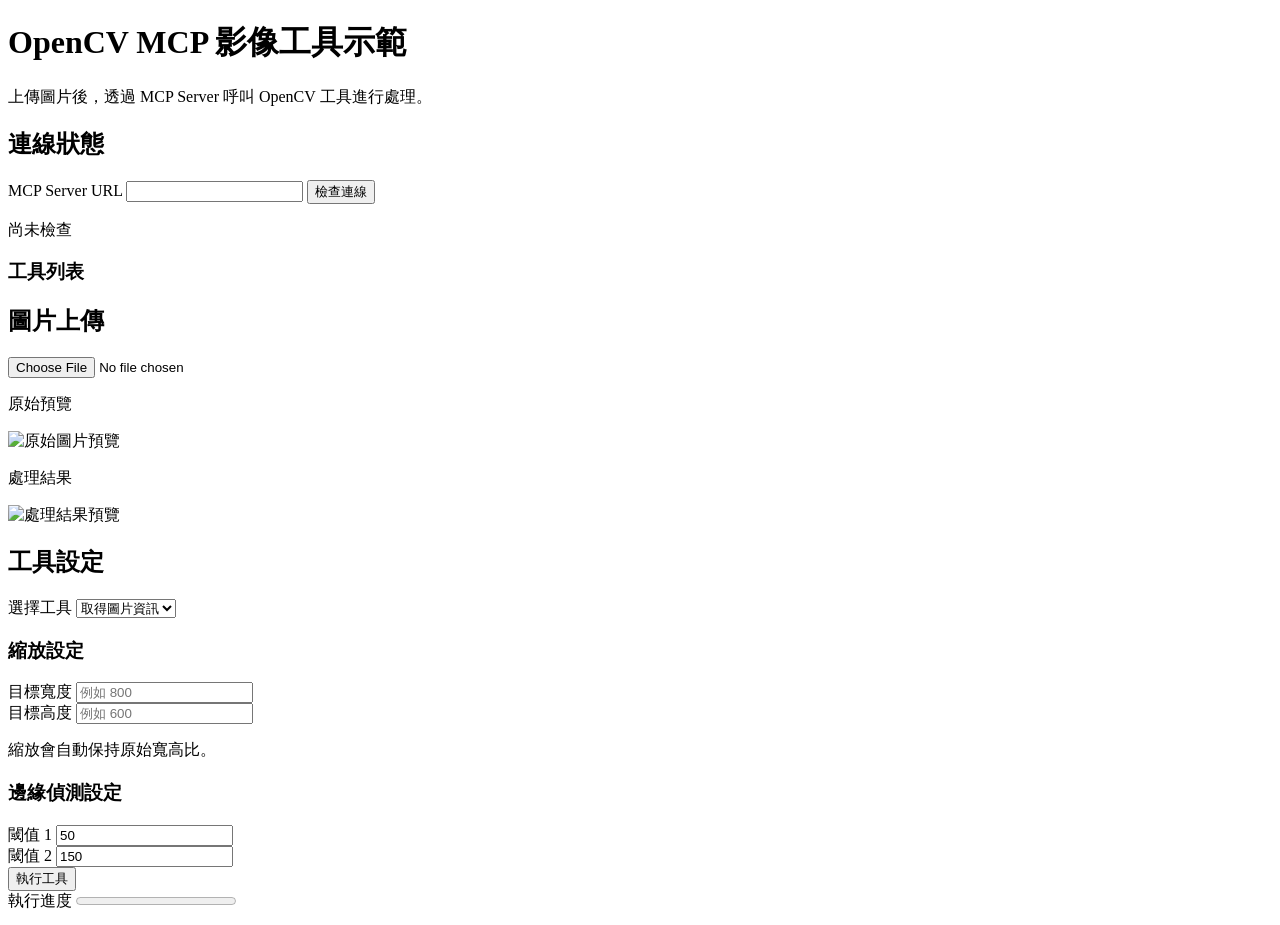
==== examples/opencv_mcp_web/web/index.html @ 0927952b "Add OpenCV MCP web demo" ====
<!DOCTYPE html>
<html lang="zh-Hant">
  <head>
    <meta charset="UTF-8" />
    <meta name="viewport" content="width=device-width, initial-scale=1.0" />
    <title>OpenCV MCP Web Demo</title>
    <link rel="stylesheet" href="/styles.css" />
  </head>
  <body>
    <header class="page-header">
      <h1>OpenCV MCP 影像工具示範</h1>
      <p class="subtitle">上傳圖片後，透過 MCP Server 呼叫 OpenCV 工具進行處理。</p>
    </header>

    <main class="page-content">
      <section class="card">
        <h2>連線狀態</h2>
        <div class="connection-row">
          <label for="serverUrl">MCP Server URL</label>
          <input id="serverUrl" type="text" value="" />
          <button id="checkConnection" type="button">檢查連線</button>
        </div>
        <p id="connectionStatus" class="status">尚未檢查</p>
        <div class="tool-list">
          <h3>工具列表</h3>
          <ul id="tools"></ul>
        </div>
      </section>

      <section class="card">
        <h2>圖片上傳</h2>
        <div class="upload-row">
          <input id="fileInput" type="file" accept="image/*" />
        </div>
        <div class="preview-grid">
          <div>
            <p class="label">原始預覽</p>
            <img id="previewImage" alt="原始圖片預覽" />
          </div>
          <div>
            <p class="label">處理結果</p>
            <img id="resultImage" alt="處理結果預覽" />
          </div>
        </div>
      </section>

      <section class="card">
        <h2>工具設定</h2>
        <div class="tool-controls">
          <label for="toolSelect">選擇工具</label>
          <select id="toolSelect">
            <option value="opencv.info">取得圖片資訊</option>
            <option value="opencv.resize">縮放圖片</option>
            <option value="opencv.canny">邊緣偵測</option>
          </select>
        </div>

        <div id="resizeSettings" class="settings-group">
          <h3>縮放設定</h3>
          <div class="input-row">
            <label for="resizeWidth">目標寬度</label>
            <input id="resizeWidth" type="number" placeholder="例如 800" />
          </div>
          <div class="input-row">
            <label for="resizeHeight">目標高度</label>
            <input id="resizeHeight" type="number" placeholder="例如 600" />
          </div>
          <p class="hint">縮放會自動保持原始寬高比。</p>
        </div>

        <div id="cannySettings" class="settings-group">
          <h3>邊緣偵測設定</h3>
          <div class="input-row">
            <label for="threshold1">閾值 1</label>
            <input id="threshold1" type="number" value="50" />
          </div>
          <div class="input-row">
            <label for="threshold2">閾值 2</label>
            <input id="threshold2" type="number" value="150" />
          </div>
        </div>

        <div class="action-row">
          <button id="runTool" type="button">執行工具</button>
        </div>
        <div class="progress-row">
          <label for="progressBar">執行進度</label>
          <progress id="progressBar" value="0" max="100"></progress>
        </div>
        <pre id="resultOutput" class="result-output"></pre>
      </section>
    </main>

    <div id="toast" class="toast" role="alert"></div>

    <script src="/app.js"></script>
  </body>
</html>
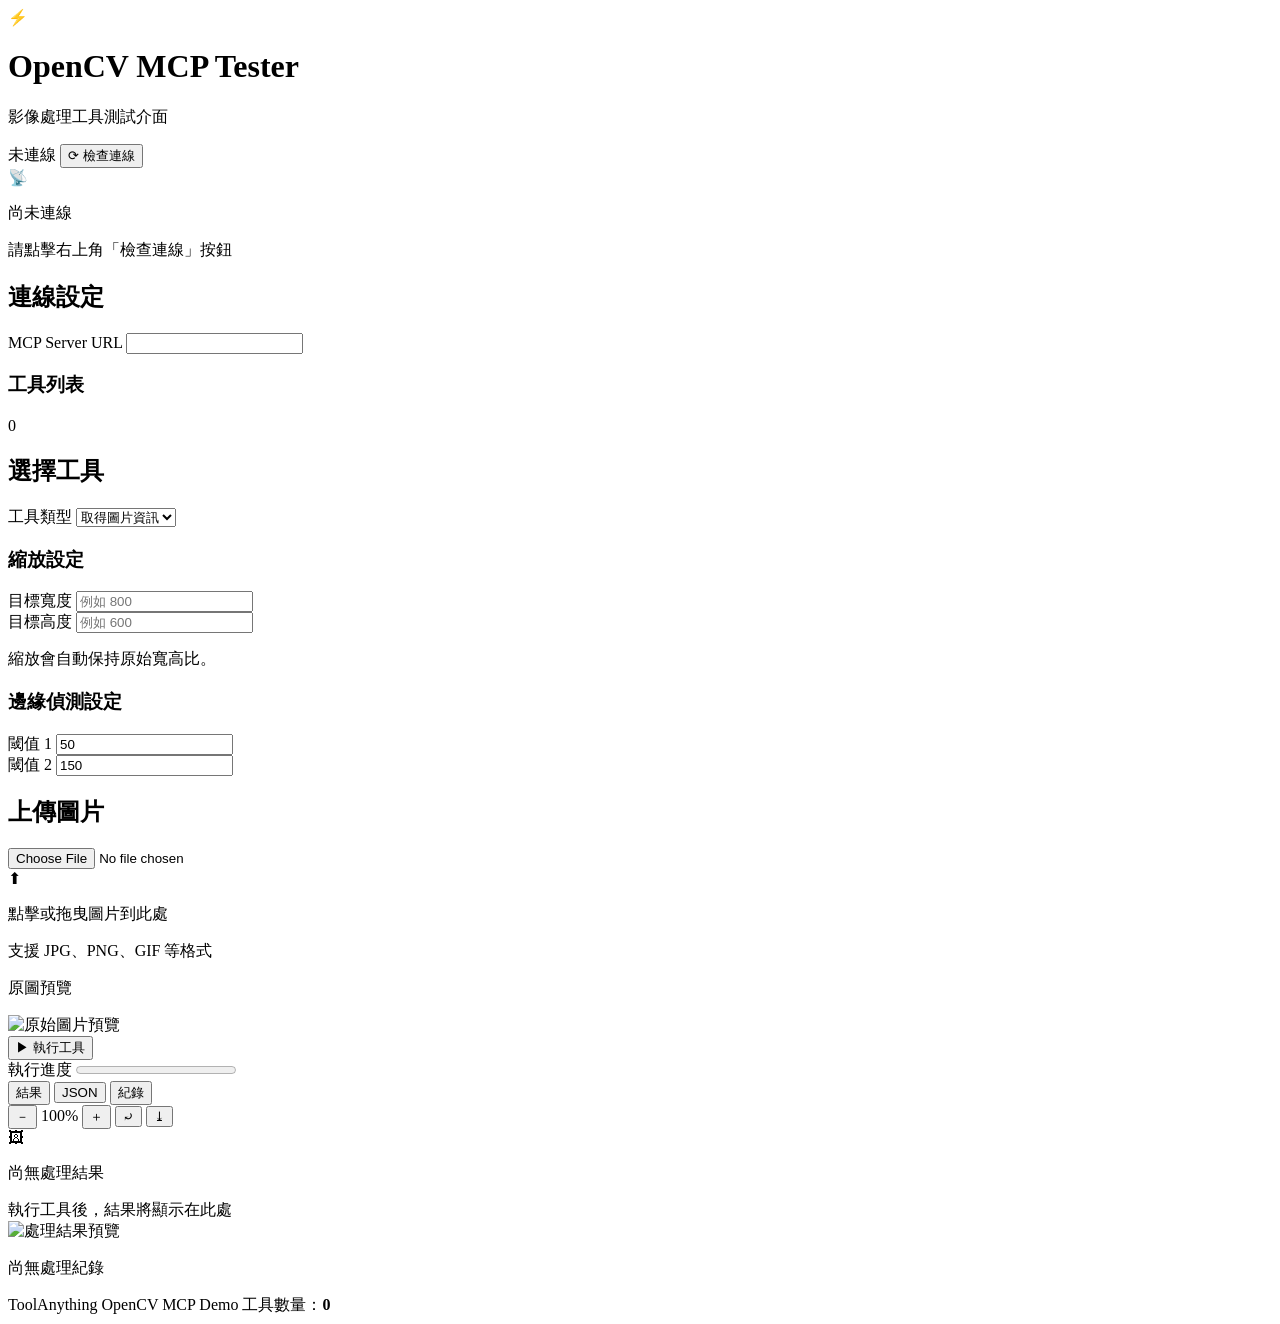
==== commit 8407b945: "Redesign OpenCV MCP web tester UI" ====
--- a/examples/opencv_mcp_web/web/index.html
+++ b/examples/opencv_mcp_web/web/index.html
@@ -7,89 +7,155 @@
     <link rel="stylesheet" href="/styles.css" />
   </head>
   <body>
-    <header class="page-header">
-      <h1>OpenCV MCP 影像工具示範</h1>
-      <p class="subtitle">上傳圖片後，透過 MCP Server 呼叫 OpenCV 工具進行處理。</p>
+    <header class="app-header">
+      <div class="brand">
+        <div class="brand-icon" aria-hidden="true">⚡</div>
+        <div>
+          <h1>OpenCV MCP Tester</h1>
+          <p class="subtitle">影像處理工具測試介面</p>
+        </div>
+      </div>
+      <div class="header-actions">
+        <span id="connectionBadge" class="badge badge-offline">未連線</span>
+        <button id="checkConnection" type="button" class="ghost-button">
+          <span aria-hidden="true">⟳</span>
+          檢查連線
+        </button>
+      </div>
     </header>
 
-    <main class="page-content">
-      <section class="card">
-        <h2>連線狀態</h2>
-        <div class="connection-row">
-          <label for="serverUrl">MCP Server URL</label>
-          <input id="serverUrl" type="text" value="" />
-          <button id="checkConnection" type="button">檢查連線</button>
-        </div>
-        <p id="connectionStatus" class="status">尚未檢查</p>
-        <div class="tool-list">
-          <h3>工具列表</h3>
-          <ul id="tools"></ul>
-        </div>
-      </section>
-
-      <section class="card">
-        <h2>圖片上傳</h2>
-        <div class="upload-row">
-          <input id="fileInput" type="file" accept="image/*" />
-        </div>
-        <div class="preview-grid">
+    <main class="app-layout">
+      <section class="side-panel">
+        <div class="panel-card status-card">
+          <div class="status-icon" aria-hidden="true">📡</div>
           <div>
-            <p class="label">原始預覽</p>
-            <img id="previewImage" alt="原始圖片預覽" />
-          </div>
-          <div>
-            <p class="label">處理結果</p>
-            <img id="resultImage" alt="處理結果預覽" />
-          </div>
-        </div>
-      </section>
-
-      <section class="card">
-        <h2>工具設定</h2>
-        <div class="tool-controls">
-          <label for="toolSelect">選擇工具</label>
-          <select id="toolSelect">
-            <option value="opencv.info">取得圖片資訊</option>
-            <option value="opencv.resize">縮放圖片</option>
-            <option value="opencv.canny">邊緣偵測</option>
-          </select>
-        </div>
-
-        <div id="resizeSettings" class="settings-group">
-          <h3>縮放設定</h3>
-          <div class="input-row">
-            <label for="resizeWidth">目標寬度</label>
-            <input id="resizeWidth" type="number" placeholder="例如 800" />
-          </div>
-          <div class="input-row">
-            <label for="resizeHeight">目標高度</label>
-            <input id="resizeHeight" type="number" placeholder="例如 600" />
-          </div>
-          <p class="hint">縮放會自動保持原始寬高比。</p>
-        </div>
-
-        <div id="cannySettings" class="settings-group">
-          <h3>邊緣偵測設定</h3>
-          <div class="input-row">
-            <label for="threshold1">閾值 1</label>
-            <input id="threshold1" type="number" value="50" />
-          </div>
-          <div class="input-row">
-            <label for="threshold2">閾值 2</label>
-            <input id="threshold2" type="number" value="150" />
+            <p id="connectionStatus" class="status-title">尚未連線</p>
+            <p class="status-subtitle">請點擊右上角「檢查連線」按鈕</p>
           </div>
         </div>
 
-        <div class="action-row">
-          <button id="runTool" type="button">執行工具</button>
+        <div class="panel-card">
+          <h2>連線設定</h2>
+          <div class="input-stack">
+            <label for="serverUrl">MCP Server URL</label>
+            <input id="serverUrl" type="text" value="" />
+          </div>
+          <div class="tool-list">
+            <div class="tool-list-header">
+              <h3>工具列表</h3>
+              <span id="toolCount" class="tool-count">0</span>
+            </div>
+            <ul id="tools"></ul>
+          </div>
         </div>
+
+        <div class="panel-card">
+          <h2>選擇工具</h2>
+          <div class="input-stack">
+            <label for="toolSelect">工具類型</label>
+            <select id="toolSelect">
+              <option value="opencv.info">取得圖片資訊</option>
+              <option value="opencv.resize">縮放圖片</option>
+              <option value="opencv.canny">邊緣偵測</option>
+            </select>
+          </div>
+
+          <div id="resizeSettings" class="settings-group">
+            <h3>縮放設定</h3>
+            <div class="input-row">
+              <label for="resizeWidth">目標寬度</label>
+              <input id="resizeWidth" type="number" placeholder="例如 800" />
+            </div>
+            <div class="input-row">
+              <label for="resizeHeight">目標高度</label>
+              <input id="resizeHeight" type="number" placeholder="例如 600" />
+            </div>
+            <p class="hint">縮放會自動保持原始寬高比。</p>
+          </div>
+
+          <div id="cannySettings" class="settings-group">
+            <h3>邊緣偵測設定</h3>
+            <div class="input-row">
+              <label for="threshold1">閾值 1</label>
+              <input id="threshold1" type="number" value="50" />
+            </div>
+            <div class="input-row">
+              <label for="threshold2">閾值 2</label>
+              <input id="threshold2" type="number" value="150" />
+            </div>
+          </div>
+        </div>
+
+        <div class="panel-card">
+          <h2>上傳圖片</h2>
+          <label id="uploadDrop" class="upload-drop" for="fileInput">
+            <input id="fileInput" type="file" accept="image/*" />
+            <div class="upload-inner">
+              <span class="upload-icon" aria-hidden="true">⬆</span>
+              <p>點擊或拖曳圖片到此處</p>
+              <span class="upload-hint">支援 JPG、PNG、GIF 等格式</span>
+            </div>
+          </label>
+          <div class="preview-block">
+            <p class="label">原圖預覽</p>
+            <img id="previewImage" alt="原始圖片預覽" />
+          </div>
+        </div>
+
+        <button id="runTool" type="button" class="primary-button">
+          <span aria-hidden="true">▶</span>
+          執行工具
+        </button>
         <div class="progress-row">
           <label for="progressBar">執行進度</label>
           <progress id="progressBar" value="0" max="100"></progress>
         </div>
-        <pre id="resultOutput" class="result-output"></pre>
+      </section>
+
+      <section class="result-panel">
+        <div class="panel-card result-card">
+          <div class="result-header">
+            <div class="tabs">
+              <button class="tab-button active" type="button" data-tab="result">結果</button>
+              <button class="tab-button" type="button" data-tab="json">JSON</button>
+              <button class="tab-button" type="button" data-tab="records">紀錄</button>
+            </div>
+            <div class="result-actions">
+              <button id="zoomOut" class="icon-button" type="button" aria-label="縮小">－</button>
+              <span id="zoomLevel" class="zoom-label">100%</span>
+              <button id="zoomIn" class="icon-button" type="button" aria-label="放大">＋</button>
+              <button id="zoomReset" class="icon-button" type="button" aria-label="重設">⤾</button>
+              <button id="downloadResult" class="icon-button" type="button" aria-label="下載">⤓</button>
+            </div>
+          </div>
+
+          <div class="tab-panels">
+            <div class="tab-panel active" data-panel="result">
+              <div class="result-canvas">
+                <div id="resultPlaceholder" class="placeholder">
+                  <span class="placeholder-icon" aria-hidden="true">🖼</span>
+                  <p>尚無處理結果</p>
+                  <span>執行工具後，結果將顯示在此處</span>
+                </div>
+                <img id="resultImage" alt="處理結果預覽" />
+              </div>
+            </div>
+            <div class="tab-panel" data-panel="json">
+              <pre id="resultOutput" class="result-output"></pre>
+            </div>
+            <div class="tab-panel" data-panel="records">
+              <ul id="resultRecords" class="records-list"></ul>
+              <p id="recordsEmpty" class="records-empty">尚無處理紀錄</p>
+            </div>
+          </div>
+        </div>
       </section>
     </main>
+
+    <footer class="app-footer">
+      <span>ToolAnything OpenCV MCP Demo</span>
+      <span>工具數量：<strong id="footerToolCount">0</strong></span>
+    </footer>
 
     <div id="toast" class="toast" role="alert"></div>
 
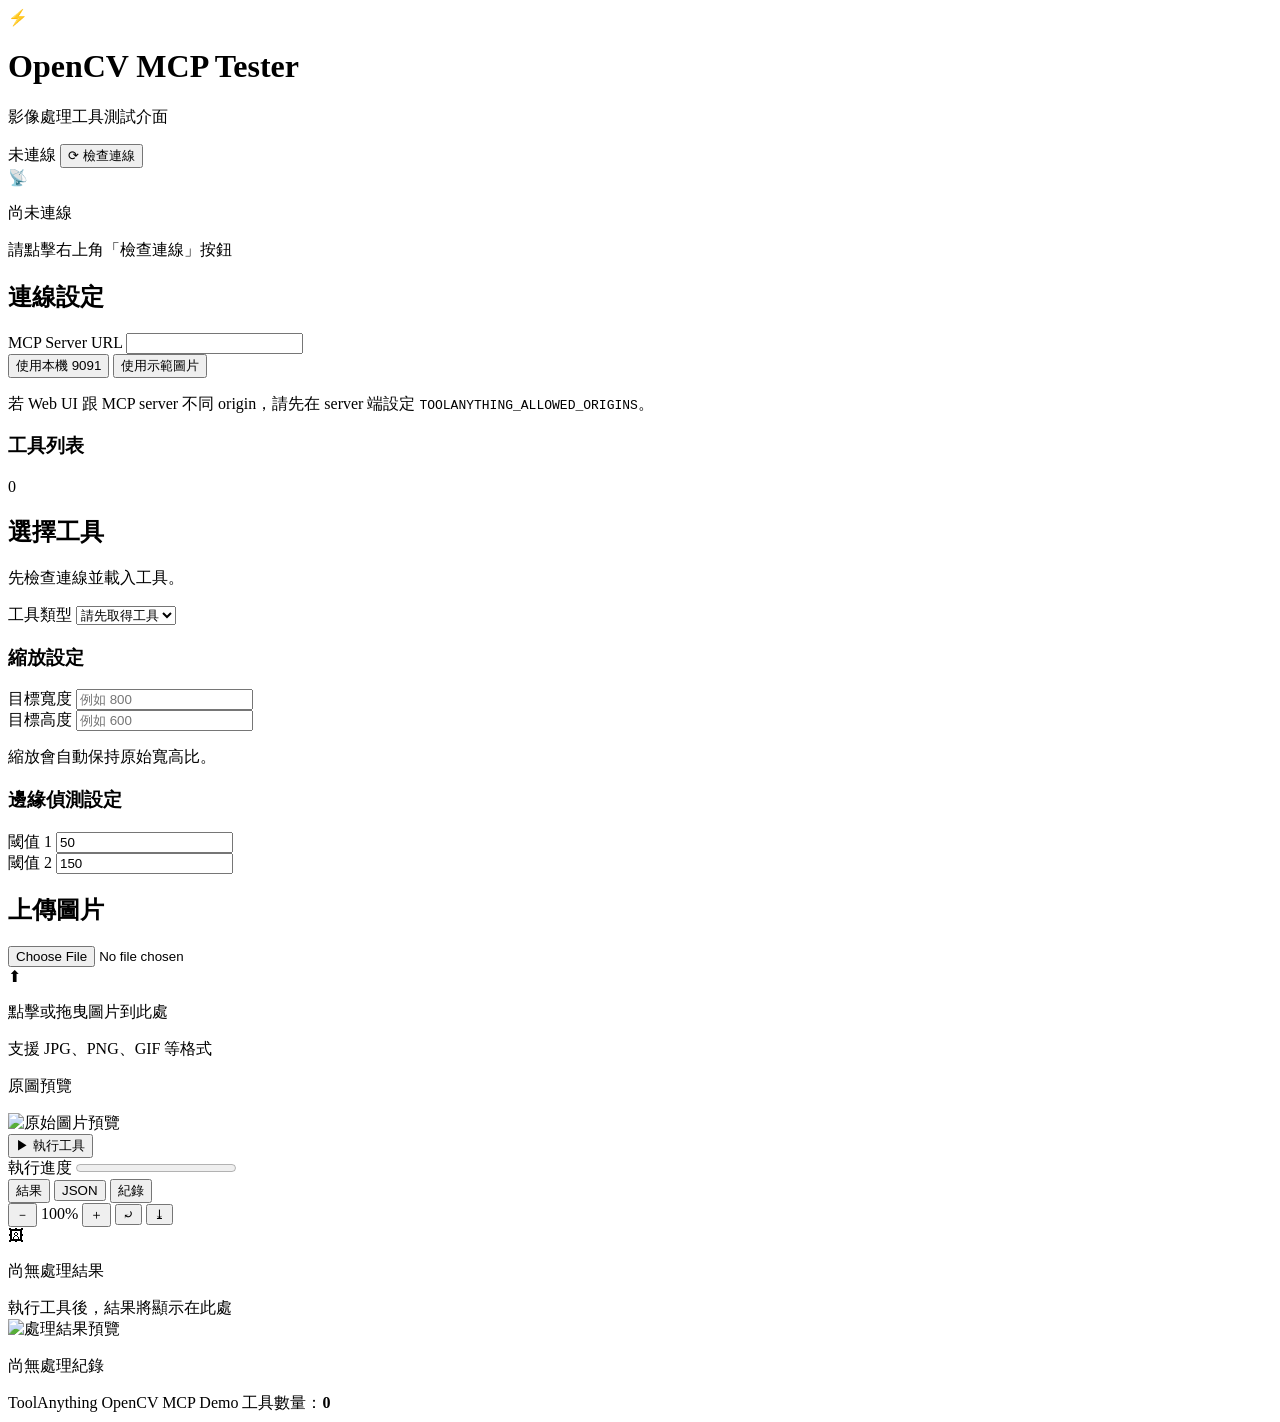
==== commit 9ca8bc76: "Strengthen OpenCV MCP web example" ====
--- a/examples/opencv_mcp_web/web/index.html
+++ b/examples/opencv_mcp_web/web/index.html
@@ -40,6 +40,14 @@
             <label for="serverUrl">MCP Server URL</label>
             <input id="serverUrl" type="text" value="" />
           </div>
+          <div class="action-inline">
+            <button id="useLocalServer" type="button" class="ghost-button">使用本機 9091</button>
+            <button id="useDemoImage" type="button" class="ghost-button">使用示範圖片</button>
+          </div>
+          <p class="inline-hint">
+            若 Web UI 跟 MCP server 不同 origin，請先在 server 端設定
+            <code>TOOLANYTHING_ALLOWED_ORIGINS</code>。
+          </div>
           <div class="tool-list">
             <div class="tool-list-header">
               <h3>工具列表</h3>
@@ -51,12 +59,11 @@
 
         <div class="panel-card">
           <h2>選擇工具</h2>
+          <p id="toolDescription" class="hint compact-hint">先檢查連線並載入工具。</p>
           <div class="input-stack">
             <label for="toolSelect">工具類型</label>
             <select id="toolSelect">
-              <option value="opencv.info">取得圖片資訊</option>
-              <option value="opencv.resize">縮放圖片</option>
-              <option value="opencv.canny">邊緣偵測</option>
+              <option value="">請先取得工具</option>
             </select>
           </div>
 
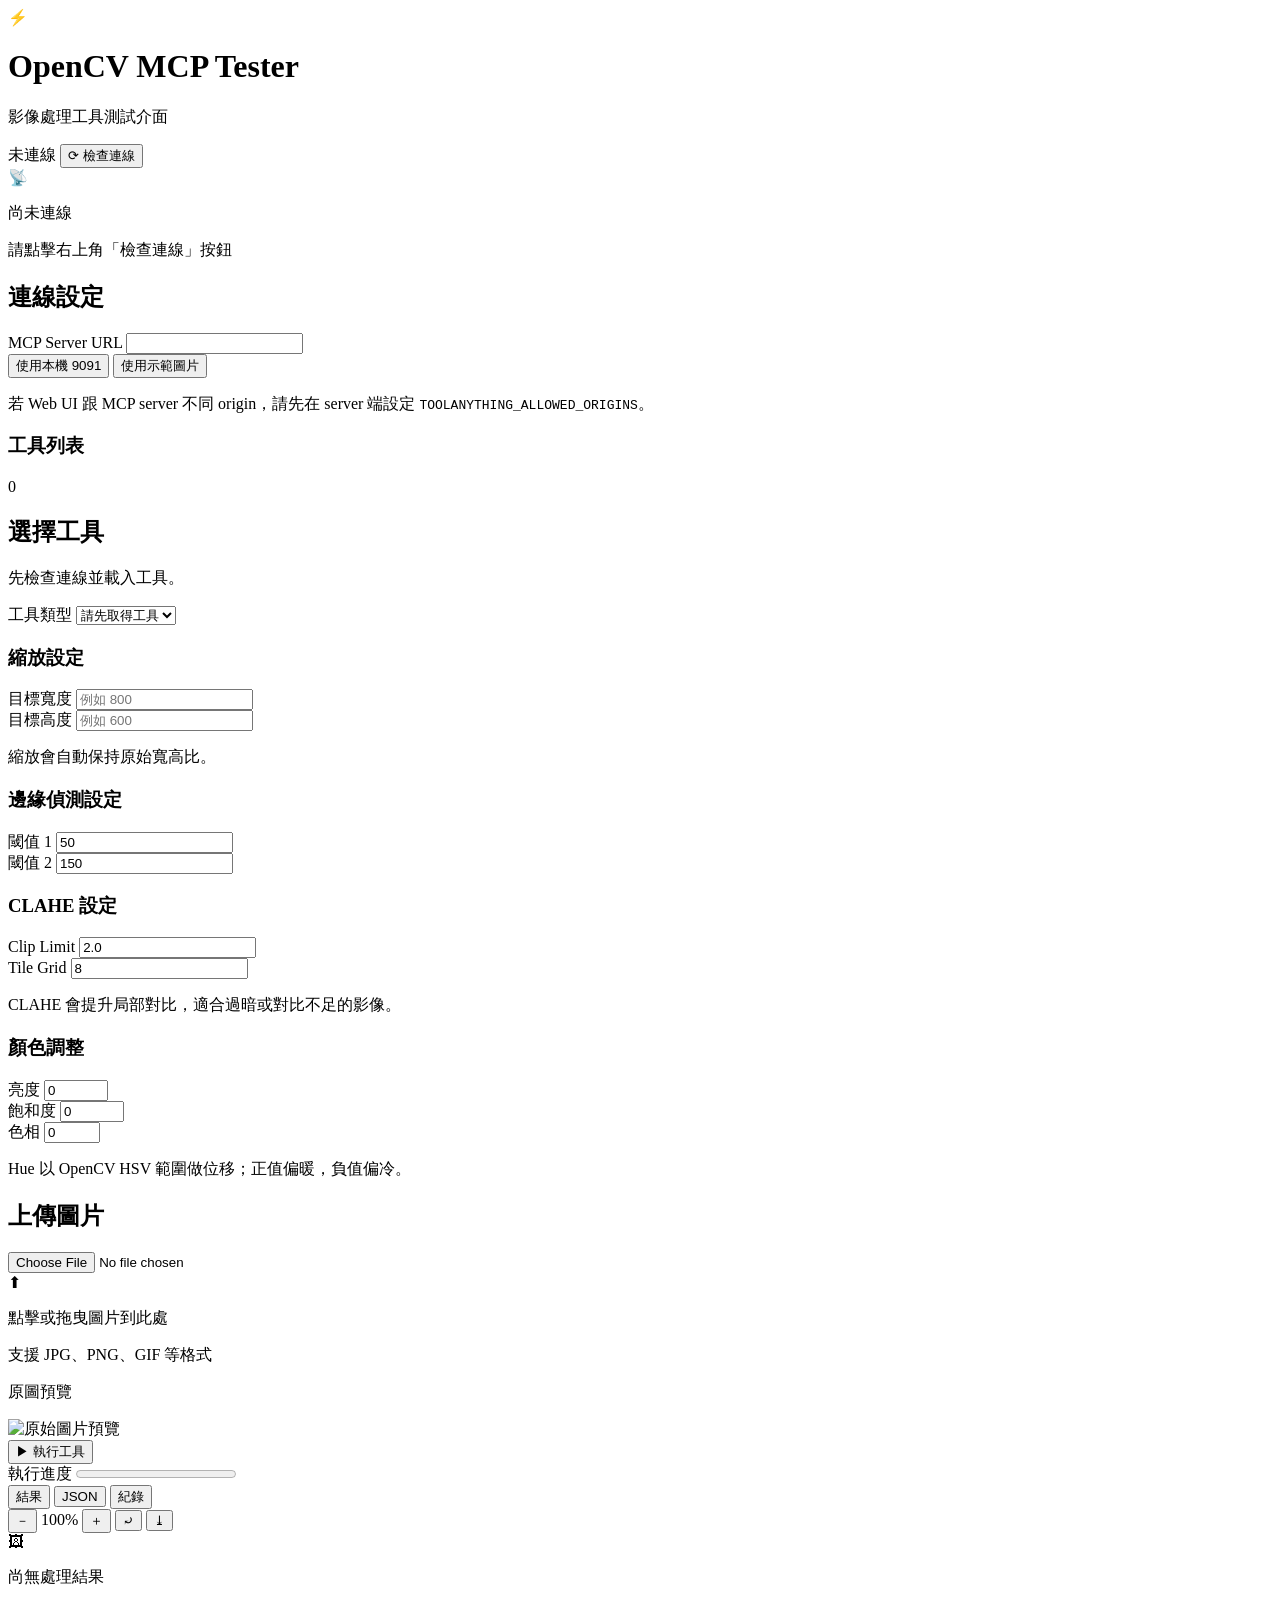
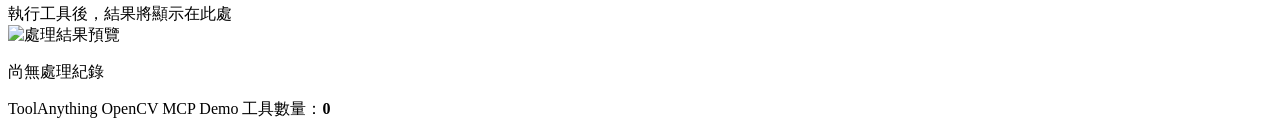
==== commit f0ad3c34: "Polish opencv web example UI" ====
--- a/examples/opencv_mcp_web/web/index.html
+++ b/examples/opencv_mcp_web/web/index.html
@@ -91,6 +91,36 @@
               <input id="threshold2" type="number" value="150" />
             </div>
           </div>
+
+          <div id="claheSettings" class="settings-group">
+            <h3>CLAHE 設定</h3>
+            <div class="input-row">
+              <label for="clipLimit">Clip Limit</label>
+              <input id="clipLimit" type="number" min="0.1" step="0.1" value="2.0" />
+            </div>
+            <div class="input-row">
+              <label for="tileGridSize">Tile Grid</label>
+              <input id="tileGridSize" type="number" min="1" step="1" value="8" />
+            </div>
+            <p class="hint">CLAHE 會提升局部對比，適合過暗或對比不足的影像。</p>
+          </div>
+
+          <div id="colorSettings" class="settings-group">
+            <h3>顏色調整</h3>
+            <div class="input-row">
+              <label for="brightness">亮度</label>
+              <input id="brightness" type="number" min="-100" max="100" step="1" value="0" />
+            </div>
+            <div class="input-row">
+              <label for="saturation">飽和度</label>
+              <input id="saturation" type="number" min="-100" max="100" step="1" value="0" />
+            </div>
+            <div class="input-row">
+              <label for="hueShift">色相</label>
+              <input id="hueShift" type="number" min="-90" max="90" step="1" value="0" />
+            </div>
+            <p class="hint">Hue 以 OpenCV HSV 範圍做位移；正值偏暖，負值偏冷。</p>
+          </div>
         </div>
 
         <div class="panel-card">
